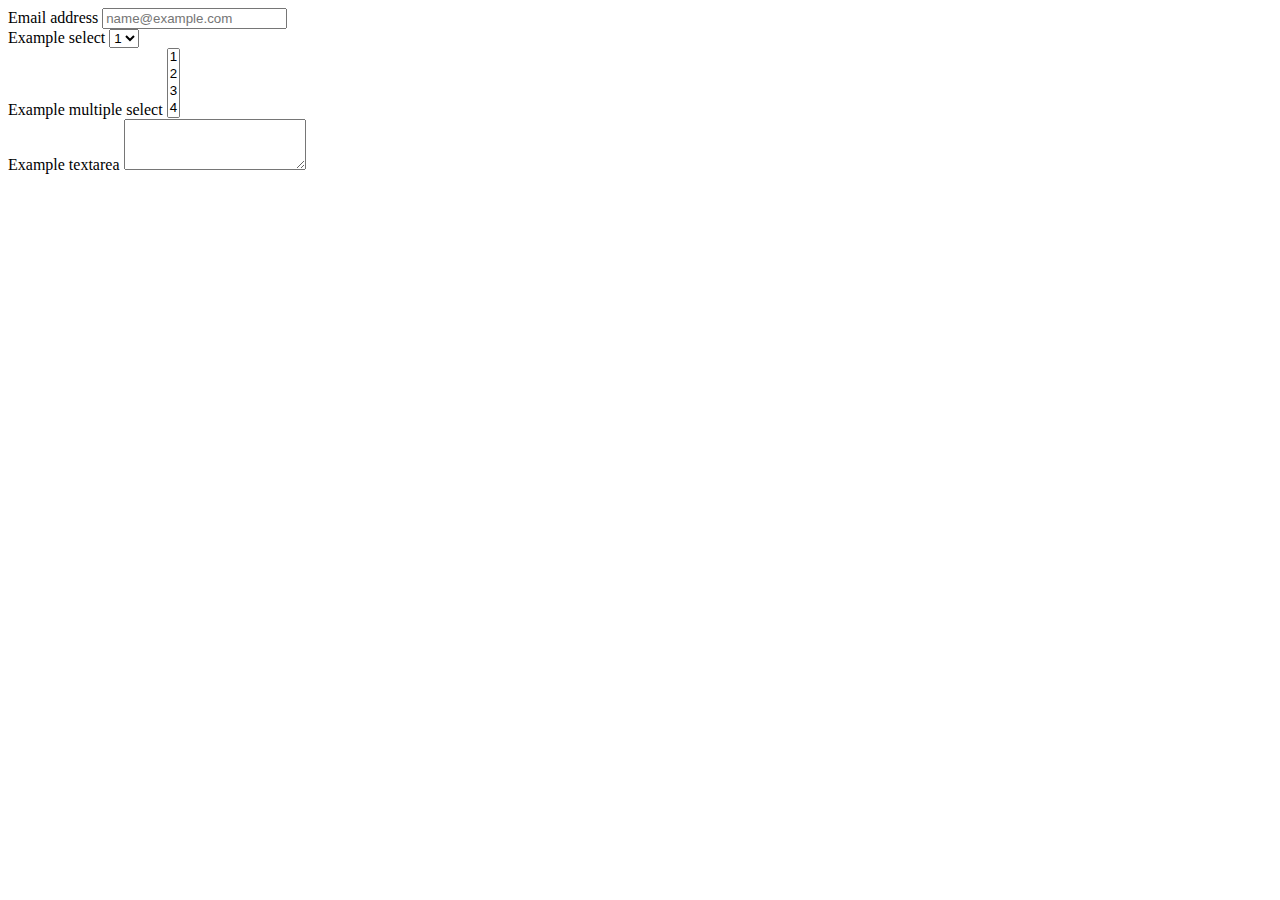
==== scavengerHunt.html @ 99456201 "more page" ====
<html>
<body>
<form>
  <div class="form-group">
    <label for="exampleFormControlInput1">Email address</label>
    <input type="email" class="form-control" id="exampleFormControlInput1" placeholder="name@example.com">
  </div>
  <div class="form-group">
    <label for="exampleFormControlSelect1">Example select</label>
    <select class="form-control" id="exampleFormControlSelect1">
      <option>1</option>
      <option>2</option>
      <option>3</option>
      <option>4</option>
      <option>5</option>
    </select>
  </div>
  <div class="form-group">
    <label for="exampleFormControlSelect2">Example multiple select</label>
    <select multiple class="form-control" id="exampleFormControlSelect2">
      <option>1</option>
      <option>2</option>
      <option>3</option>
      <option>4</option>
      <option>5</option>
    </select>
  </div>
  <div class="form-group">
    <label for="exampleFormControlTextarea1">Example textarea</label>
    <textarea class="form-control" id="exampleFormControlTextarea1" rows="3"></textarea>
  </div>
</form>
</body>
</html>
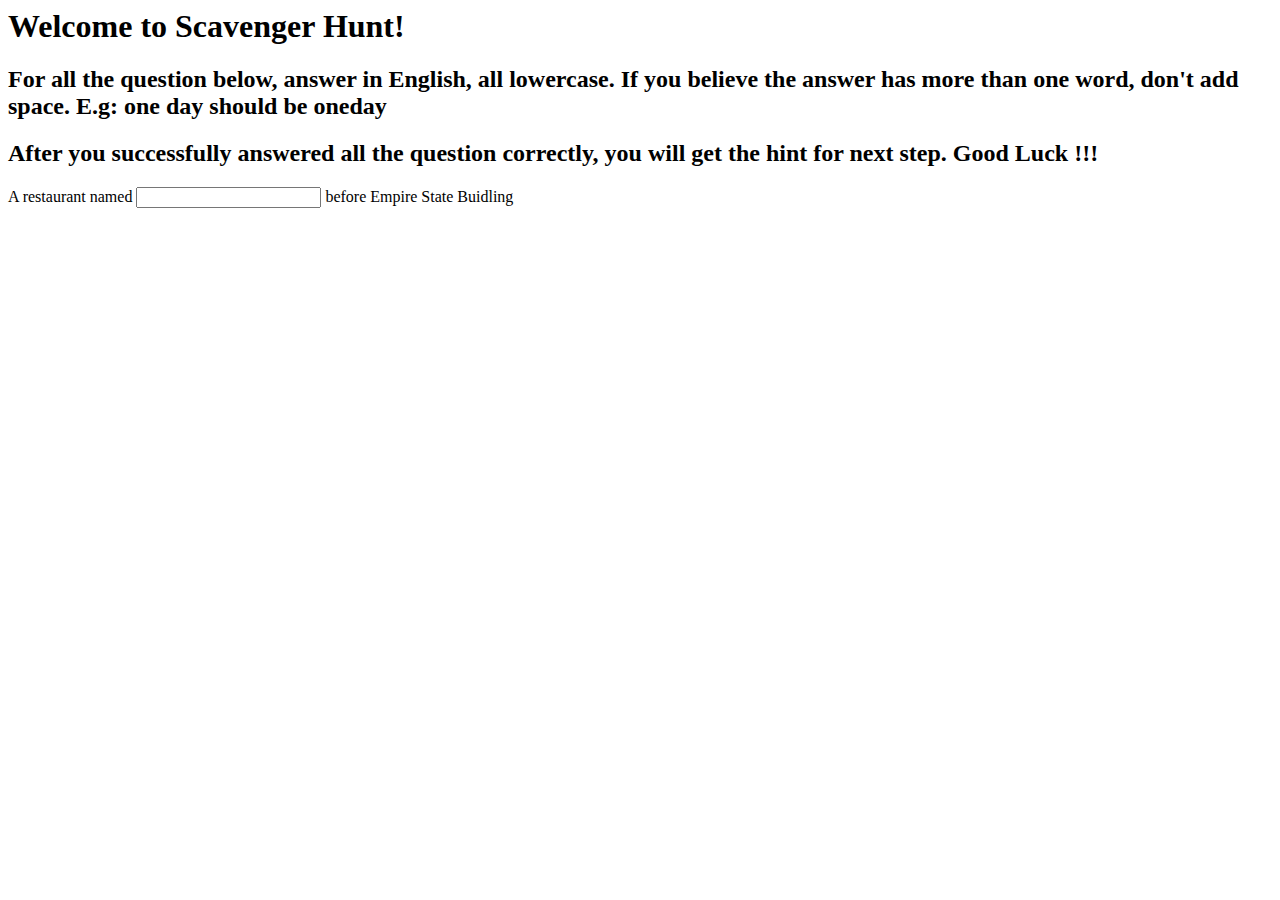
==== commit 70669d6e: "update" ====
--- a/scavengerHunt.html
+++ b/scavengerHunt.html
@@ -1,35 +1,18 @@
 
 <html>
 <body>
+  <h1> Welcome to Scavenger Hunt! </h1>
+  <h2> For all the question below, answer in English, all lowercase. If you believe the answer has more than one word, don't add space. E.g: one day should be oneday</h2>
+  <h2> After you successfully answered all the question correctly, you will get the hint for next step. Good Luck !!!</h2>
 <form>
   <div class="form-group">
-    <label for="exampleFormControlInput1">Email address</label>
-    <input type="email" class="form-control" id="exampleFormControlInput1" placeholder="name@example.com">
+    <label for="FormControlInput1">A restaurant named</label>
+    <input type="email" class="form-control" id="exampleFormControlInput1" >
+    <label for="FormControlInput2">before Empire State Buidling</label>
+
+    
   </div>
-  <div class="form-group">
-    <label for="exampleFormControlSelect1">Example select</label>
-    <select class="form-control" id="exampleFormControlSelect1">
-      <option>1</option>
-      <option>2</option>
-      <option>3</option>
-      <option>4</option>
-      <option>5</option>
-    </select>
-  </div>
-  <div class="form-group">
-    <label for="exampleFormControlSelect2">Example multiple select</label>
-    <select multiple class="form-control" id="exampleFormControlSelect2">
-      <option>1</option>
-      <option>2</option>
-      <option>3</option>
-      <option>4</option>
-      <option>5</option>
-    </select>
-  </div>
-  <div class="form-group">
-    <label for="exampleFormControlTextarea1">Example textarea</label>
-    <textarea class="form-control" id="exampleFormControlTextarea1" rows="3"></textarea>
-  </div>
+ 
 </form>
 </body>
 </html>
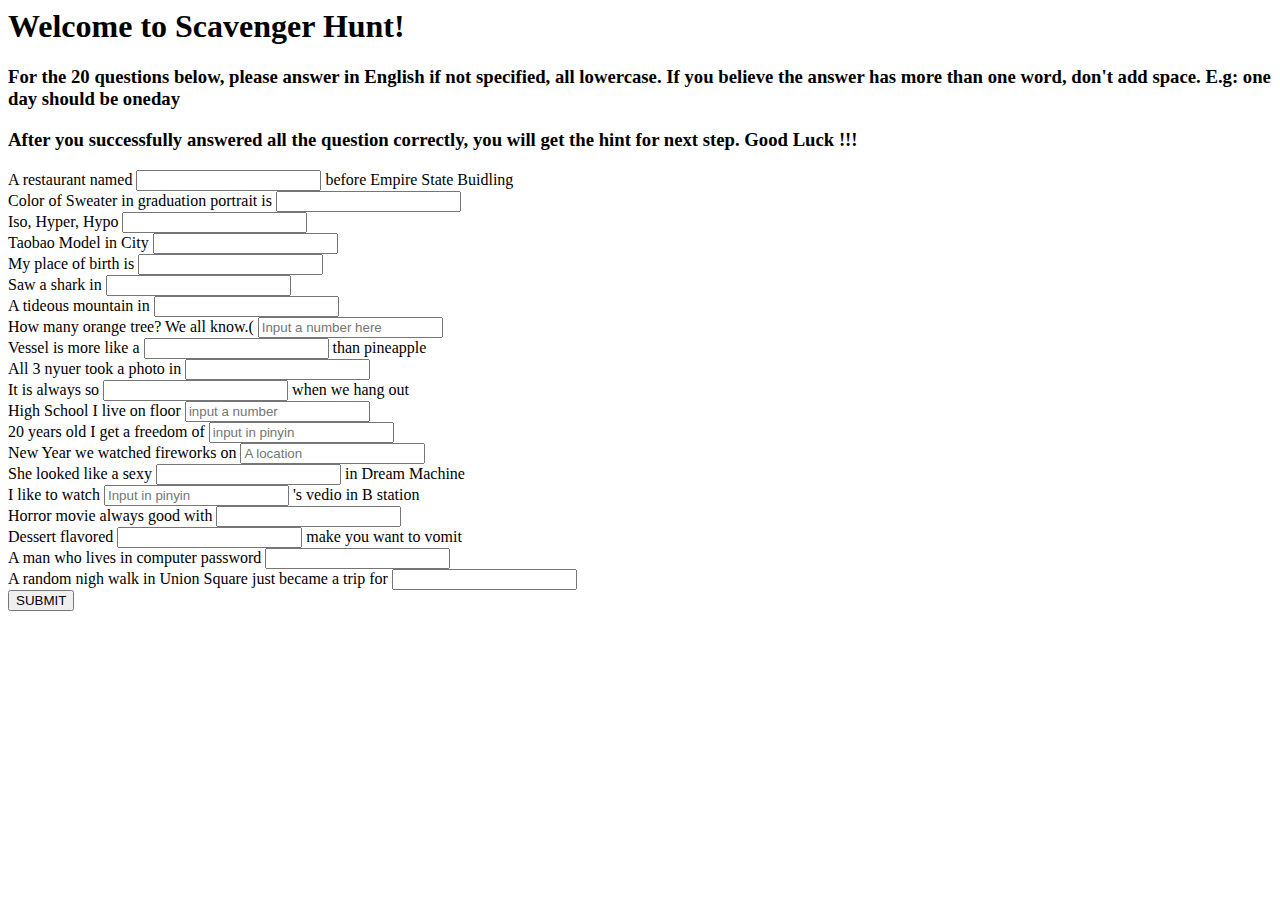
==== commit 5a9eaa06: "efforts" ====
--- a/scavengerHunt.html
+++ b/scavengerHunt.html
@@ -2,16 +2,143 @@
 <html>
 <body>
   <h1> Welcome to Scavenger Hunt! </h1>
-  <h2> For all the question below, answer in English, all lowercase. If you believe the answer has more than one word, don't add space. E.g: one day should be oneday</h2>
-  <h2> After you successfully answered all the question correctly, you will get the hint for next step. Good Luck !!!</h2>
+  <h3> For the 20 questions below, please answer in English if not specified, all lowercase. If you believe the answer has more than one word, don't add space. E.g: one day should be oneday</h3>
+  <h3> After you successfully answered all the question correctly, you will get the hint for next step. Good Luck !!!</h3>
 <form>
   <div class="form-group">
-    <label for="FormControlInput1">A restaurant named</label>
-    <input type="email" class="form-control" id="exampleFormControlInput1" >
+    <label for="FormControlInput1">A restaurant named </label>
+    <input class="form-control" id="Input1" >
     <label for="FormControlInput2">before Empire State Buidling</label>
 
-    
   </div>
+
+  <div class="form-group">
+    <label for="FormControlInput3">Color of Sweater in graduation portrait is </label>
+    <input class="form-control" id="Input2" >
+  </div>
+
+   <div class="form-group">
+    <label for="FormControlInput4">Iso, Hyper, Hypo </label>
+    <input class="form-control" id="Input3" >
+  </div>
+
+   <div class="form-group">
+    <label for="FormControlInput5">Taobao Model in City </label>
+    <input class="form-control" id="Input4" >
+  </div>
+
+  <div class="form-group">
+    <label for="FormControlInput6">My place of birth is </label>
+    <input class="form-control" id="Input5" >
+  </div>
+
+  <div class="form-group">
+    <label for="FormControlInput7">Saw a shark in </label>
+    <input class="form-control" id="Input6" >
+  </div>
+
+  <div class="form-group">
+    <label for="FormControlInput8">A tideous mountain in </label>
+    <input class="form-control" id="Input7">
+  </div>
+
+  <div class="form-group">
+    <label for="FormControlInput9">How many orange tree? We all know.(</label>
+    <input class="form-control" id="Input8" placeholder="Input a number here">
+  </div>
+
+  <div class="form-group">
+    <label for="FormControlInput10">Vessel is more like a </label>
+    <input class="form-control" id="Input9" >
+    <label for="FormControlInput11">than pineapple</label>
+  </div>
+
+  <div class="form-group">
+    <label for="FormControlInput12">All 3 nyuer took a photo in </label>
+    <input class="form-control" id="Input10" >
+  </div>
+
+  <div class="form-group">
+    <label for="FormControlInput13">It is always so </label>
+    <input class="form-control" id="Input11" >
+    <label for="FormControlInput14">when we hang out</label>
+
+  </div>
+
+
+<div class="form-group">
+    <label for="FormControlInput15">High School I live on floor </label>
+    <input class="form-control" id="Input12" placeholder="input a number" >
+  </div>
+
+<div class="form-group">
+    <label for="FormControlInput16">20 years old I get a freedom of </label>
+    <input class="form-control" id="Input13" placeholder="input in pinyin" >
+  </div>
+
+  <div class="form-group">
+    <label for="FormControlInput17">New Year we watched fireworks on </label>
+    <input class="form-control" id="Input14" placeholder="A location" >
+  </div>
+
+  <div class="form-group">
+    <label for="FormControlInput18">She looked like a sexy </label>
+
+    <input class="form-control" id="Input15" >
+    <label for="FormControlInput19">in Dream Machine</label>
+
+  </div>
+
+<div class="form-group">
+    <label for="FormControlInput19">I like to watch</label>
+
+    <input class="form-control" id="Input16" placeholder="Input in pinyin">
+    <label for="FormControlInput20">'s vedio in B station</label>
+
+  </div>
+
+
+<div class="form-group">
+    <label for="FormControlInput21">Horror movie always good with</label>
+
+    <input class="form-control" id="Input17" >
+
+  </div>
+
+
+<div class="form-group">
+    <label for="FormControlInput22">Dessert flavored</label>
+
+    <input class="form-control" id="Input18" >
+    <label for="FormControlInput23">make you want to vomit</label>
+
+  </div>
+
+
+<div class="form-group">
+    <label for="FormControlInput24">A man who lives in computer password</label>
+
+    <input class="form-control" id="Input19" >
+
+  </div>
+
+  <div class="form-group">
+    <label for="FormControlInput25">A random nigh walk in Union Square just became a trip for </label>
+
+    <input class="form-control" id="Input20" >
+
+  </div>
+
+
+
+
+
+
+
+<button onclick = "check()">SUBMIT</button>
+
+<script src="check.js"></script>
+
  
 </form>
 </body>
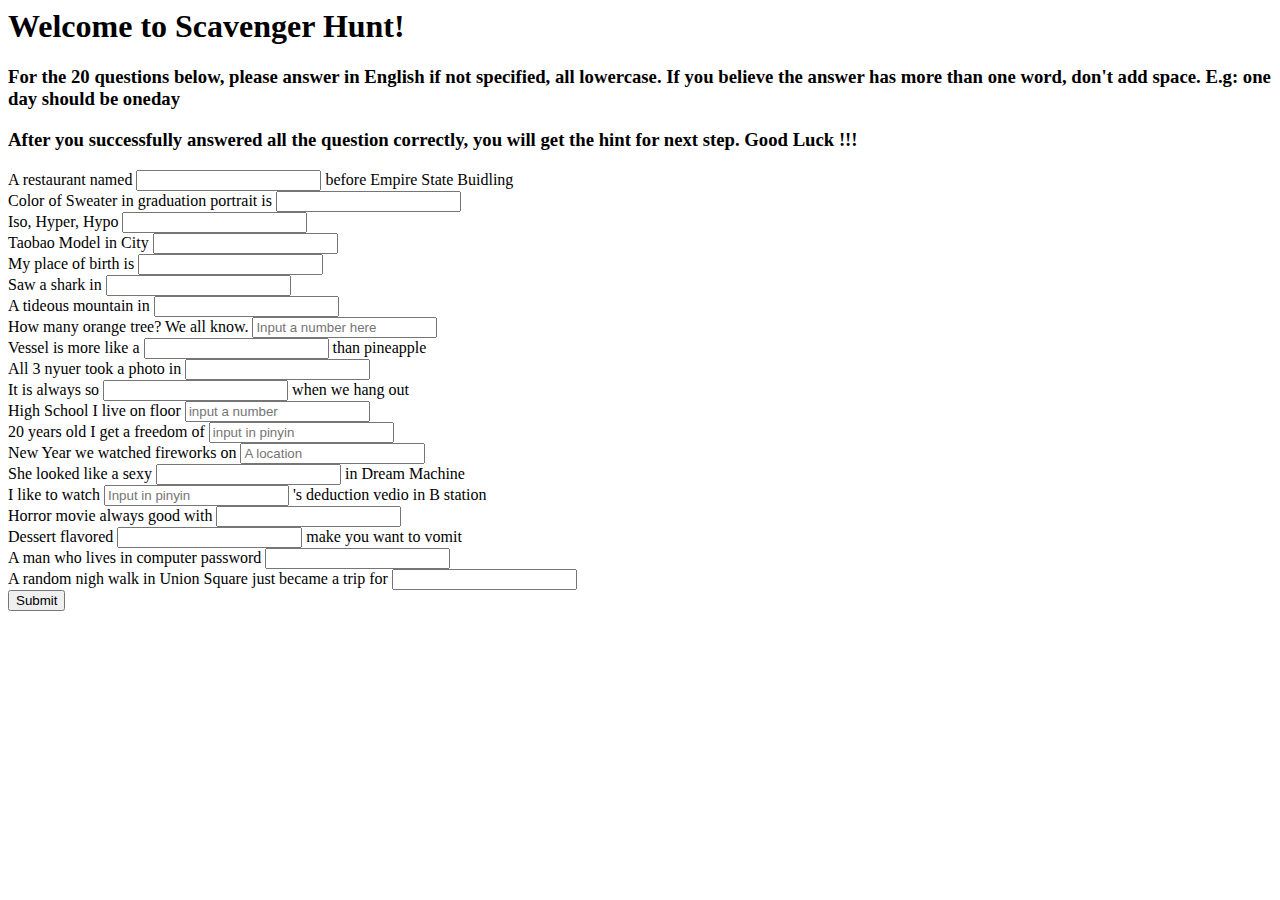
==== commit 9de8adc3: "all change" ====
--- a/scavengerHunt.html
+++ b/scavengerHunt.html
@@ -1,7 +1,7 @@
 
 <html>
 <body>
-  <h1> Welcome to Scavenger Hunt! </h1>
+    <h1> Welcome to Scavenger Hunt! </h1>
   <h3> For the 20 questions below, please answer in English if not specified, all lowercase. If you believe the answer has more than one word, don't add space. E.g: one day should be oneday</h3>
   <h3> After you successfully answered all the question correctly, you will get the hint for next step. Good Luck !!!</h3>
 <form>
@@ -43,7 +43,7 @@
   </div>
 
   <div class="form-group">
-    <label for="FormControlInput9">How many orange tree? We all know.(</label>
+    <label for="FormControlInput9">How many orange tree? We all know.</label>
     <input class="form-control" id="Input8" placeholder="Input a number here">
   </div>
 
@@ -93,7 +93,7 @@
     <label for="FormControlInput19">I like to watch</label>
 
     <input class="form-control" id="Input16" placeholder="Input in pinyin">
-    <label for="FormControlInput20">'s vedio in B station</label>
+    <label for="FormControlInput20">'s deduction vedio in B station</label>
 
   </div>
 
@@ -135,9 +135,11 @@
 
 
 
-<button onclick = "check()">SUBMIT</button>
+<button type="button" onclick="check()">Submit</button>
 
-<script src="check.js"></script>
+<script src= "check.js">
+
+</script>
 
  
 </form>
